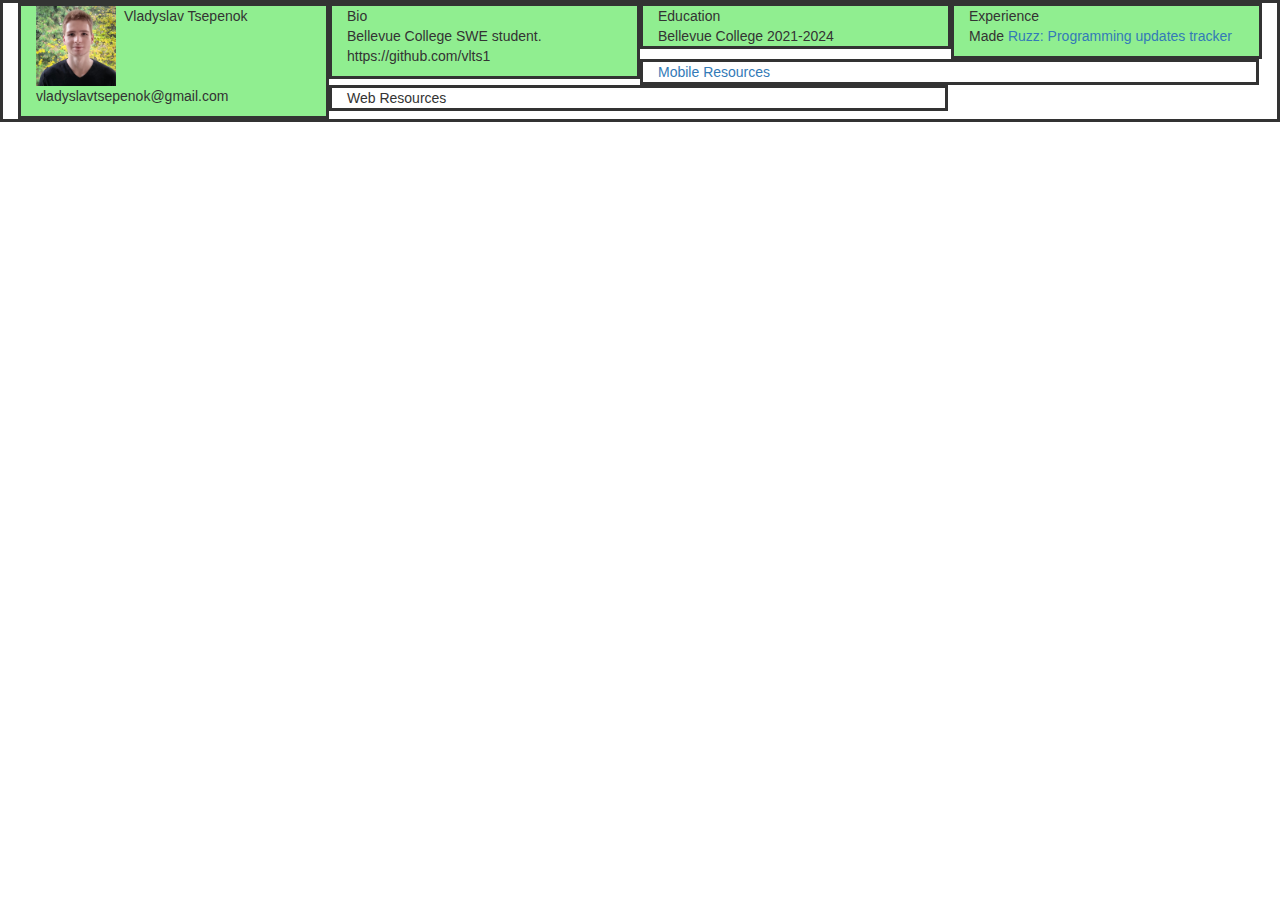
==== index.html @ ca0ae02b "Copied webroot" ====
﻿<!DOCTYPE html>
<html lang="en">
<head>
    <title>Vladyslav Tsepenok</title>
    <meta charset="utf-8">
    <meta name="description" content="CSI443 Web site.  Text here shows up in the description listed in search engine results.">
    <meta name="keywords" content="HTML,CSS,XML,JavaScript">
    <meta name="author" content="Vladyslav Tsepenok">
    <meta name="viewport" content="width=device-width, initial-scale=1, shrink-to-fit=no">
    <link rel="stylesheet" type="text/css" href="http://meyerweb.com/eric/tools/css/reset/reset.css">
    <link rel="stylesheet" type="text/css" href="https://maxcdn.bootstrapcdn.com/bootstrap/3.3.7/css/bootstrap.min.css">
    <link rel="stylesheet" type="text/css" href="https://ajax.googleapis.com/ajax/libs/jquery/1.12.4/jquery.min.js">
    <link rel="stylesheet" type="text/css" href="https://maxcdn.bootstrapcdn.com/bootstrap/3.3.7/js/bootstrap.min.js">

    <link rel="stylesheet" href="https://maxcdn.bootstrapcdn.com/bootstrap/3.3.6/css/bootstrap.min.css" />
    <link rel="stylesheet" href="./css/style.css" />
</head>
<body>


    <div class="container-fluid">
            <div class="col col-sm-6 col-md-4 col-lg-3 col-xl-12">
                <img src="img/profilepicture.jpeg" class="profilePic pl-5"/>
                <p>
                    Vladyslav Tsepenok<br />
                    vladyslavtsepenok@gmail.com
                </p>
            </div>

            <div class="col col-sm-6 col-md-4 col-lg-3 col-xl-12">
                <p>
                    <span class="strong">Bio<br /></span>
                    Bellevue College SWE student.
                    https://github.com/vlts1

                </p>
            </div>

            <div class="col col-sm-6 col-md-4 col-lg-3 col-xl-12 hidden-xs hidden-sm">
                Education<br />
                Bellevue College 2021-2024
            </div>

            <div class="col col-sm-6 col-md-4 col-lg-3 col-xl-12 hidden-xs hidden-sm">
                Experience<br />
                <p>
                    Made <a href="https://ruzz.dev">Ruzz: Programming updates tracker</a>
                </p>
            </div>

            <div class="row-fluid">
                <div class="col-sm-6 col-lg-6 hidden-sm hidden-md">
                <a href="html/MobileResources.html">Mobile Resources</a></div>
                <div class="col-sm-6 col-lg-6 hidden-sm hidden-md">Web Resources</div>
            </div>

        </div>

</body>
</html>
---- css/style.css ----
html {
    font-family: lato, sans-serif;
}

.profilePic {
    float:left; height:80px; margin:0px; padding-right: 8px;
}

.row-eq-height {
    display: -webkit-box;
    display: -webkit-flex;
    display: -ms-flexbox;
    display: flex;
}


.flex-container {
    display: flex;
    height: 400px;
    align-content: center;
}

.col-container {
    display: table; /* Make the container element behave like a table */
    width: 80%; /* Set full-width to expand the whole page */
}

.col {
    display: table-cell; /* Make elements inside the container behave like table cells */
}

div {
    border: solid;
}

.col {
    background-color: lightgreen;
}
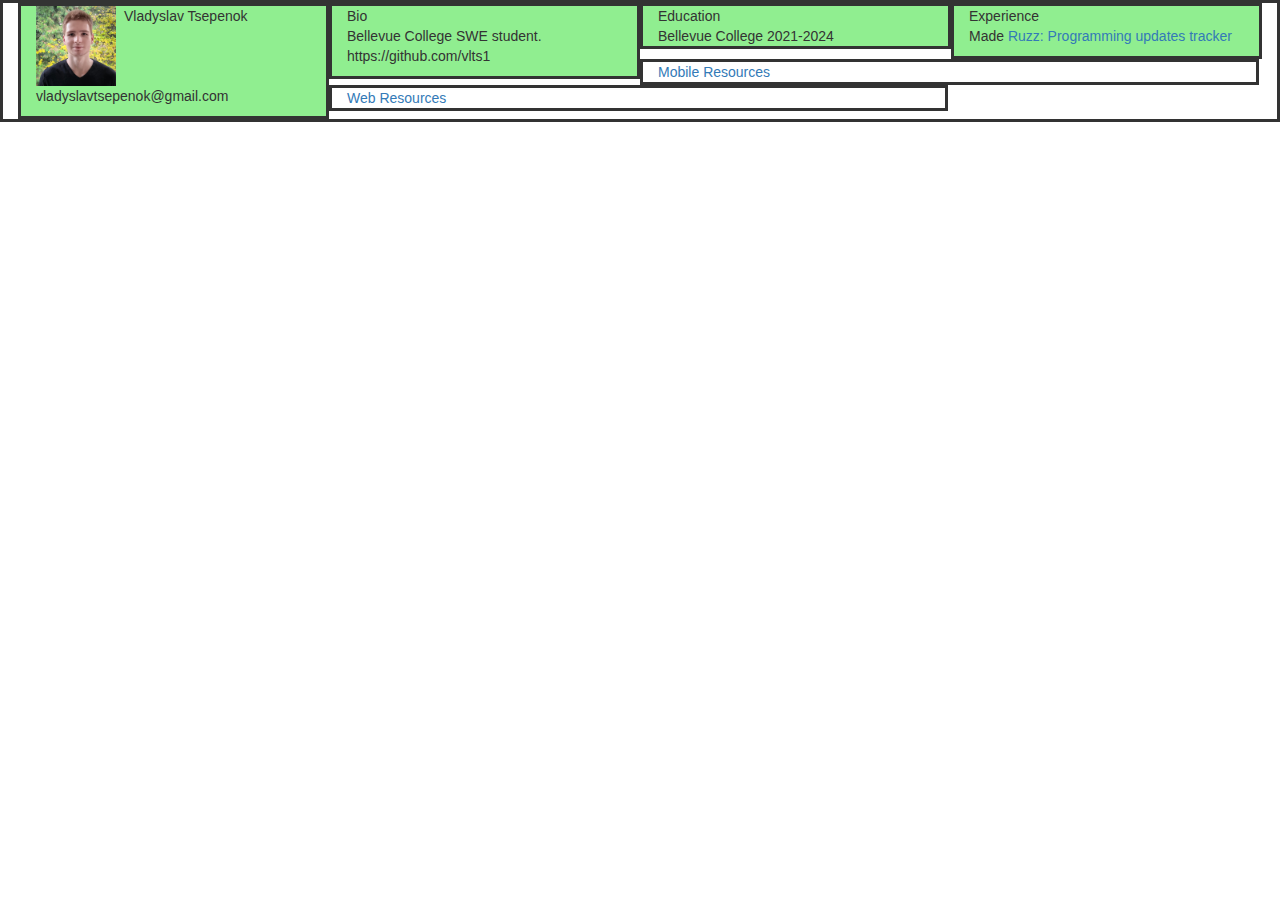
==== commit eac334a0: "Added web resources" ====
--- a/index.html
+++ b/index.html
@@ -51,7 +51,7 @@
             <div class="row-fluid">
                 <div class="col-sm-6 col-lg-6 hidden-sm hidden-md">
                 <a href="html/MobileResources.html">Mobile Resources</a></div>
-                <div class="col-sm-6 col-lg-6 hidden-sm hidden-md">Web Resources</div>
+                <div class="col-sm-6 col-lg-6 hidden-sm hidden-md"><a href="html/sensor_resources.html">Web Resources</a></div>
             </div>
 
         </div>
--- a/css/style.css
+++ b/css/style.css
@@ -37,3 +37,16 @@
     background-color: lightgreen;
 }
 
+.web-res-list {
+    padding-left: 40px;
+    padding-right: 40px;
+}
+
+.sensors-list {
+    padding-left: 12px;
+    padding-right: 12px;
+}
+
+.main-header {
+    padding-left: 12px;
+}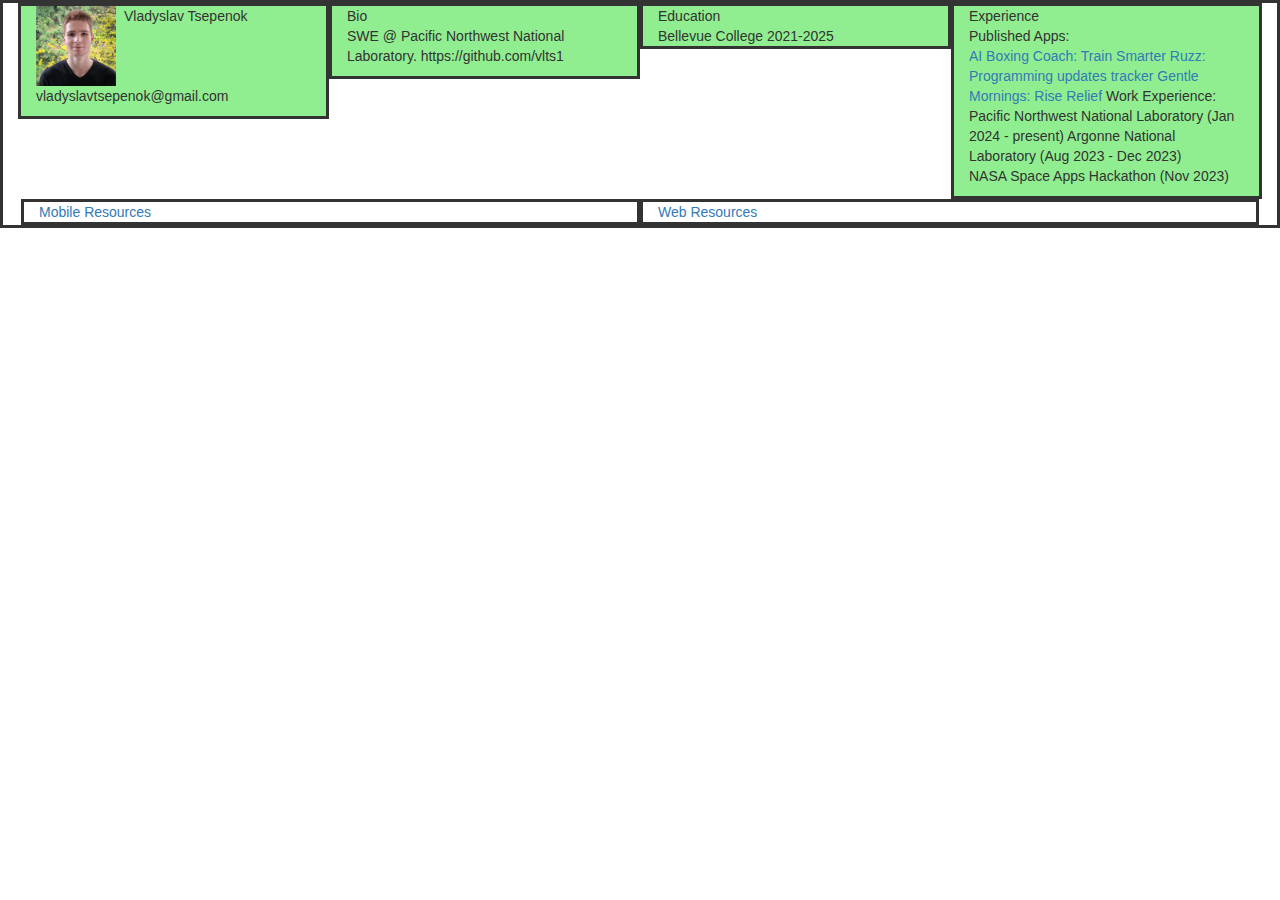
==== commit 2a75de64: "Update experience" ====
--- a/index.html
+++ b/index.html
@@ -30,7 +30,7 @@
             <div class="col col-sm-6 col-md-4 col-lg-3 col-xl-12">
                 <p>
                     <span class="strong">Bio<br /></span>
-                    Bellevue College SWE student.
+                    SWE @ Pacific Northwest National Laboratory.
                     https://github.com/vlts1
 
                 </p>
@@ -38,13 +38,24 @@
 
             <div class="col col-sm-6 col-md-4 col-lg-3 col-xl-12 hidden-xs hidden-sm">
                 Education<br />
-                Bellevue College 2021-2024
+                Bellevue College 2021-2025
             </div>
 
             <div class="col col-sm-6 col-md-4 col-lg-3 col-xl-12 hidden-xs hidden-sm">
                 Experience<br />
                 <p>
-                    Made <a href="https://ruzz.dev">Ruzz: Programming updates tracker</a>
+                    Published Apps:
+                    <br/>
+                    <a href="http://aiboxingcoach.com/">AI Boxing Coach: Train Smarter</a>
+                    <a href="https://ruzz.dev">Ruzz: Programming updates tracker</a>
+                    <a href="https://apps.apple.com/us/app/gentle-mornings-rise-relief/id6451505401">Gentle Mornings: Rise Relief</a>
+                    
+                    Work Experience:
+                    <br/>
+                    Pacific Northwest National Laboratory (Jan 2024 - present)
+                    Argonne National Laboratory (Aug 2023 - Dec 2023)
+                    <br/>
+                    NASA Space Apps Hackathon (Nov 2023)
                 </p>
             </div>
 
@@ -57,4 +68,4 @@
         </div>
 
 </body>
-</html>+</html>
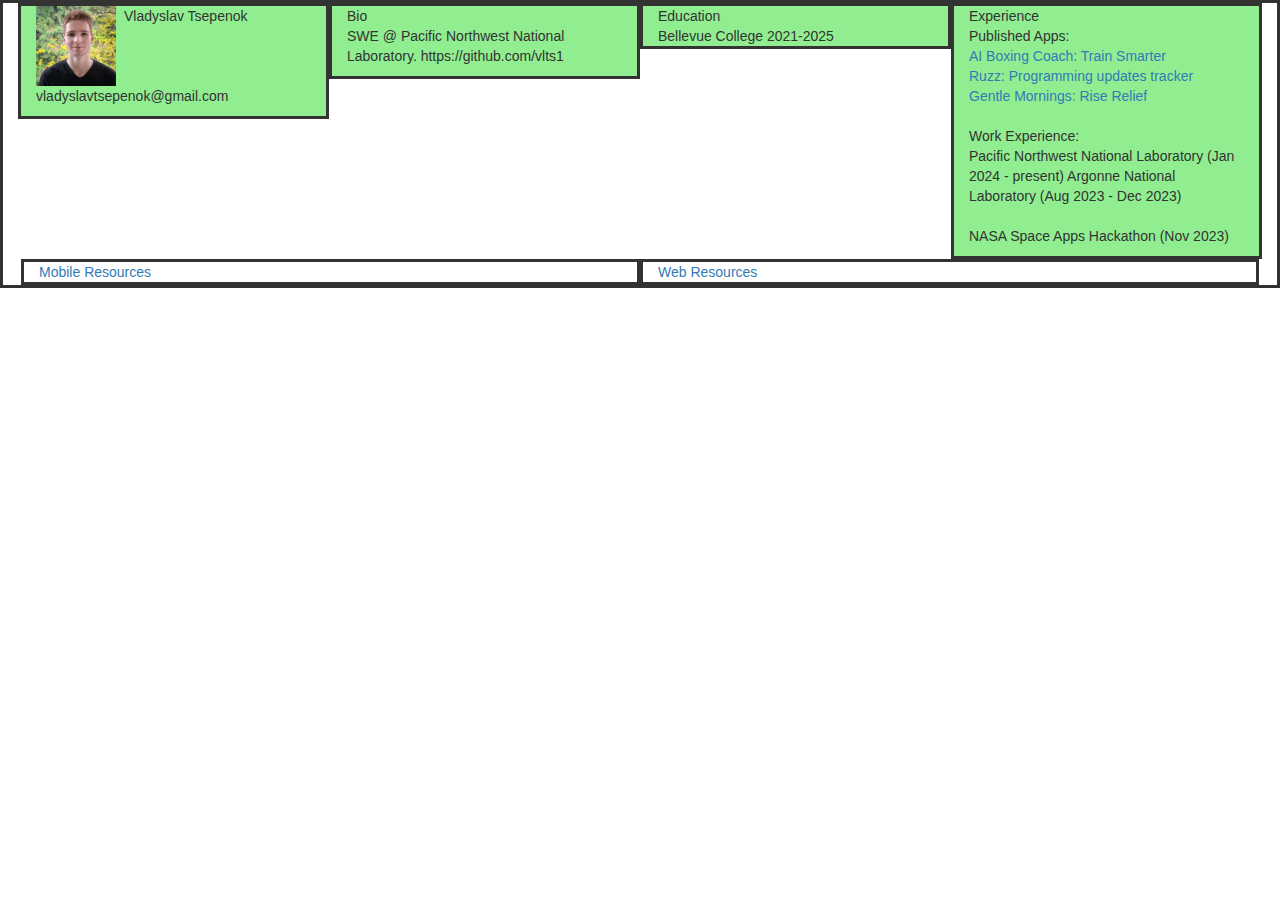
==== commit 4890f593: "Update index.html" ====
--- a/index.html
+++ b/index.html
@@ -1,4 +1,4 @@
-﻿<!DOCTYPE html>
+<!DOCTYPE html>
 <html lang="en">
 <head>
     <title>Vladyslav Tsepenok</title>
@@ -47,13 +47,18 @@
                     Published Apps:
                     <br/>
                     <a href="http://aiboxingcoach.com/">AI Boxing Coach: Train Smarter</a>
+                    <br/>
                     <a href="https://ruzz.dev">Ruzz: Programming updates tracker</a>
+                    <br/>
                     <a href="https://apps.apple.com/us/app/gentle-mornings-rise-relief/id6451505401">Gentle Mornings: Rise Relief</a>
-                    
+
+                    <br/>
+                    <br/>
                     Work Experience:
                     <br/>
                     Pacific Northwest National Laboratory (Jan 2024 - present)
                     Argonne National Laboratory (Aug 2023 - Dec 2023)
+                    <br/>
                     <br/>
                     NASA Space Apps Hackathon (Nov 2023)
                 </p>
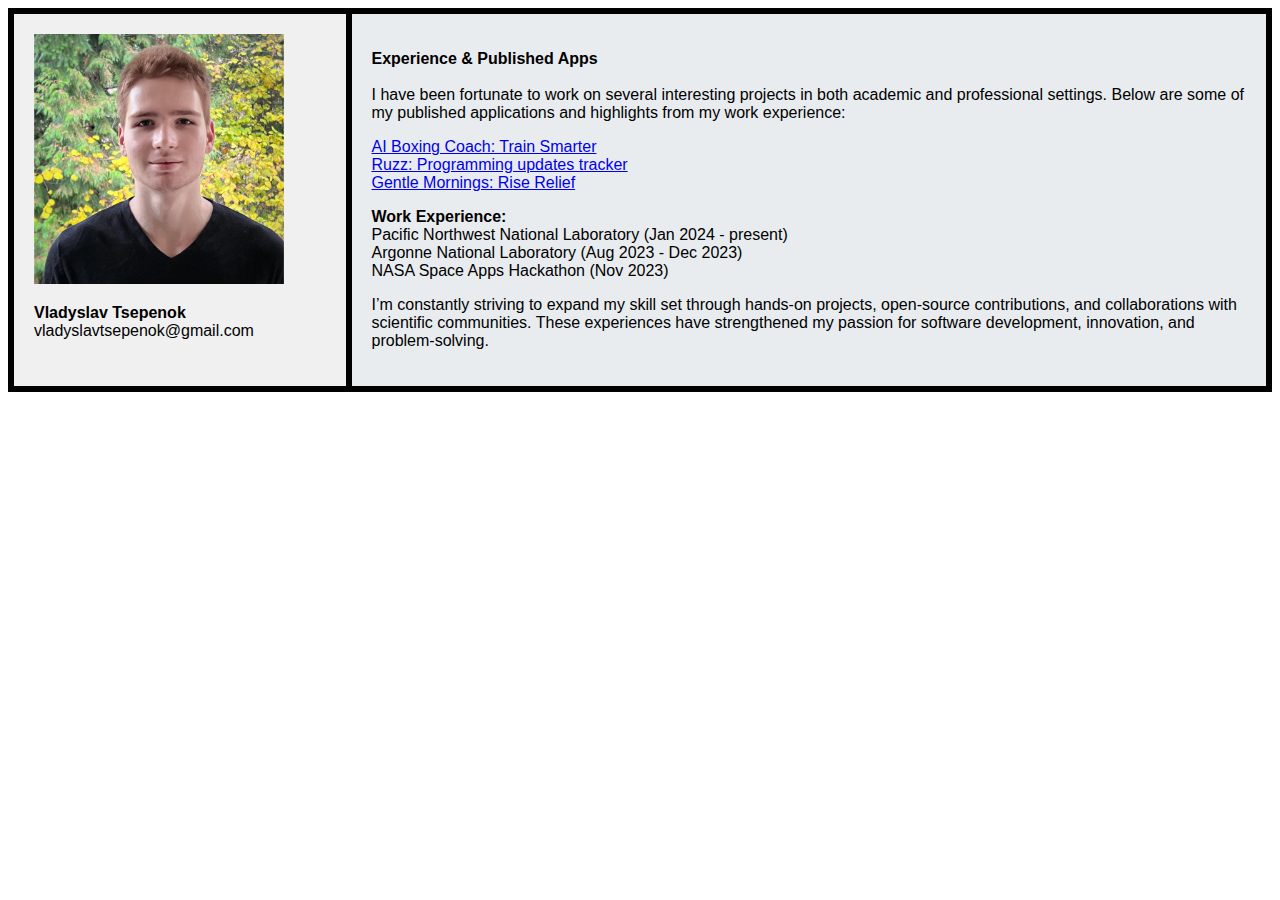
==== commit eb8a7a9e: "Match assignment reqs" ====
--- a/index.html
+++ b/index.html
@@ -1,76 +1,47 @@
 <!DOCTYPE html>
 <html lang="en">
 <head>
-    <title>Vladyslav Tsepenok</title>
-    <meta charset="utf-8">
-    <meta name="description" content="CSI443 Web site.  Text here shows up in the description listed in search engine results.">
-    <meta name="keywords" content="HTML,CSS,XML,JavaScript">
-    <meta name="author" content="Vladyslav Tsepenok">
-    <meta name="viewport" content="width=device-width, initial-scale=1, shrink-to-fit=no">
-    <link rel="stylesheet" type="text/css" href="http://meyerweb.com/eric/tools/css/reset/reset.css">
-    <link rel="stylesheet" type="text/css" href="https://maxcdn.bootstrapcdn.com/bootstrap/3.3.7/css/bootstrap.min.css">
-    <link rel="stylesheet" type="text/css" href="https://ajax.googleapis.com/ajax/libs/jquery/1.12.4/jquery.min.js">
-    <link rel="stylesheet" type="text/css" href="https://maxcdn.bootstrapcdn.com/bootstrap/3.3.7/js/bootstrap.min.js">
-
-    <link rel="stylesheet" href="https://maxcdn.bootstrapcdn.com/bootstrap/3.3.6/css/bootstrap.min.css" />
-    <link rel="stylesheet" href="./css/style.css" />
+  <title>Vladyslav Tsepenok</title>
+  <meta charset="utf-8">
+  <meta name="description" content="">
+  <meta name="keywords" content="">
+  <meta name="author" content="">
+  <meta name="viewport" content="width=device-width, initial-scale=1, shrink-to-fit=no">
+  <link rel="stylesheet" href="./css/style.css">
 </head>
 <body>
-
-
-    <div class="container-fluid">
-            <div class="col col-sm-6 col-md-4 col-lg-3 col-xl-12">
-                <img src="img/profilepicture.jpeg" class="profilePic pl-5"/>
-                <p>
-                    Vladyslav Tsepenok<br />
-                    vladyslavtsepenok@gmail.com
-                </p>
-            </div>
-
-            <div class="col col-sm-6 col-md-4 col-lg-3 col-xl-12">
-                <p>
-                    <span class="strong">Bio<br /></span>
-                    SWE @ Pacific Northwest National Laboratory.
-                    https://github.com/vlts1
-
-                </p>
-            </div>
-
-            <div class="col col-sm-6 col-md-4 col-lg-3 col-xl-12 hidden-xs hidden-sm">
-                Education<br />
-                Bellevue College 2021-2025
-            </div>
-
-            <div class="col col-sm-6 col-md-4 col-lg-3 col-xl-12 hidden-xs hidden-sm">
-                Experience<br />
-                <p>
-                    Published Apps:
-                    <br/>
-                    <a href="http://aiboxingcoach.com/">AI Boxing Coach: Train Smarter</a>
-                    <br/>
-                    <a href="https://ruzz.dev">Ruzz: Programming updates tracker</a>
-                    <br/>
-                    <a href="https://apps.apple.com/us/app/gentle-mornings-rise-relief/id6451505401">Gentle Mornings: Rise Relief</a>
-
-                    <br/>
-                    <br/>
-                    Work Experience:
-                    <br/>
-                    Pacific Northwest National Laboratory (Jan 2024 - present)
-                    Argonne National Laboratory (Aug 2023 - Dec 2023)
-                    <br/>
-                    <br/>
-                    NASA Space Apps Hackathon (Nov 2023)
-                </p>
-            </div>
-
-            <div class="row-fluid">
-                <div class="col-sm-6 col-lg-6 hidden-sm hidden-md">
-                <a href="html/MobileResources.html">Mobile Resources</a></div>
-                <div class="col-sm-6 col-lg-6 hidden-sm hidden-md"><a href="html/sensor_resources.html">Web Resources</a></div>
-            </div>
-
-        </div>
-
+  <div class="row-eq-height">
+    <div class="container-left">
+      <img src="img/profilepicture.jpeg" alt="Profile Picture" class="profilePic" />
+      <p>
+        <strong>Vladyslav Tsepenok</strong><br>
+        vladyslavtsepenok@gmail.com
+      </p>
+    </div>
+    <div class="container-right">
+      <p>
+        <strong>Experience & Published Apps</strong><br><br>
+        I have been fortunate to work on several interesting projects in both academic and professional settings.
+        Below are some of my published applications and highlights from my work experience:
+      </p>
+        <a href="http://aiboxingcoach.com/">AI Boxing Coach: Train Smarter</a>
+        <br/>
+        <a href="https://ruzz.dev">Ruzz: Programming updates tracker</a>
+        <br/>
+        <a href="https://apps.apple.com/us/app/gentle-mornings-rise-relief/id6451505401">Gentle Mornings: Rise Relief</a>
+        <br/>
+      <p>
+        <strong>Work Experience:</strong><br>
+        Pacific Northwest National Laboratory (Jan 2024 - present)<br>
+        Argonne National Laboratory (Aug 2023 - Dec 2023)<br>
+        NASA Space Apps Hackathon (Nov 2023)
+      </p>
+      <p>
+        I’m constantly striving to expand my skill set through hands-on projects, open-source contributions,
+        and collaborations with scientific communities. These experiences have strengthened my passion for
+        software development, innovation, and problem-solving.
+      </p>
+    </div>
+  </div>
 </body>
 </html>
--- a/css/style.css
+++ b/css/style.css
@@ -3,50 +3,39 @@
 }
 
 .profilePic {
-    float:left; height:80px; margin:0px; padding-right: 8px;
+    margin: 0;
+    padding-right: 8px;
+    width: 250px;
+    height: auto;
 }
 
 .row-eq-height {
-    display: -webkit-box;
-    display: -webkit-flex;
-    display: -ms-flexbox;
     display: flex;
+    align-items: stretch;
+    flex-wrap: nowrap;
+    width: 100%;
+    box-sizing: border-box;
 }
 
-
-.flex-container {
-    display: flex;
-    height: 400px;
-    align-content: center;
+.container-left {
+    flex: 1;
+    padding: 20px;
+    box-sizing: border-box;
+}
+.container-right {
+    flex: 3;
+    padding: 20px;
+    box-sizing: border-box;
 }
 
-.col-container {
-    display: table; /* Make the container element behave like a table */
-    width: 80%; /* Set full-width to expand the whole page */
+.container-left {
+    background-color: #f0f0f0;
 }
 
-.col {
-    display: table-cell; /* Make elements inside the container behave like table cells */
+.container-right {
+    background-color: #e9ecef;
 }
 
 div {
     border: solid;
 }
-
-.col {
-    background-color: lightgreen;
-}
-
-.web-res-list {
-    padding-left: 40px;
-    padding-right: 40px;
-}
-
-.sensors-list {
-    padding-left: 12px;
-    padding-right: 12px;
-}
-
-.main-header {
-    padding-left: 12px;
-}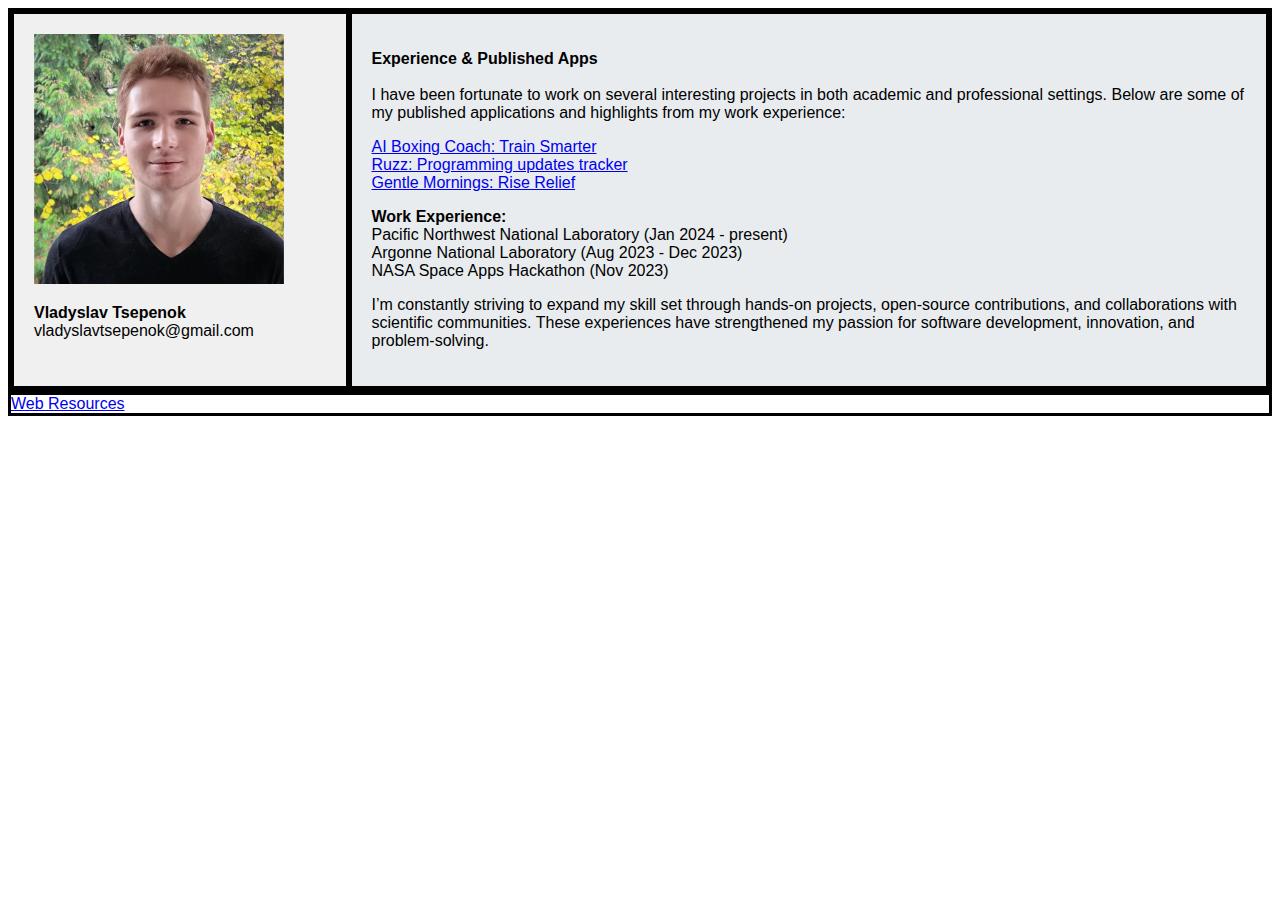
==== commit bcc728dd: "Web res" ====
--- a/index.html
+++ b/index.html
@@ -43,5 +43,6 @@
       </p>
     </div>
   </div>
+  <div class="col-sm-6 col-lg-6 hidden-sm hidden-md"><a href="html/web_resources.html">Web Resources</a></div>
 </body>
 </html>
--- a/css/style.css
+++ b/css/style.css
@@ -39,3 +39,15 @@
 div {
     border: solid;
 }
+
+.web-res-list {
+    padding: 2rem 4rem;
+}
+
+.main-header {
+    padding: 0 4rem;
+}
+
+.sensors-list {
+    padding: 0 4rem;
+}